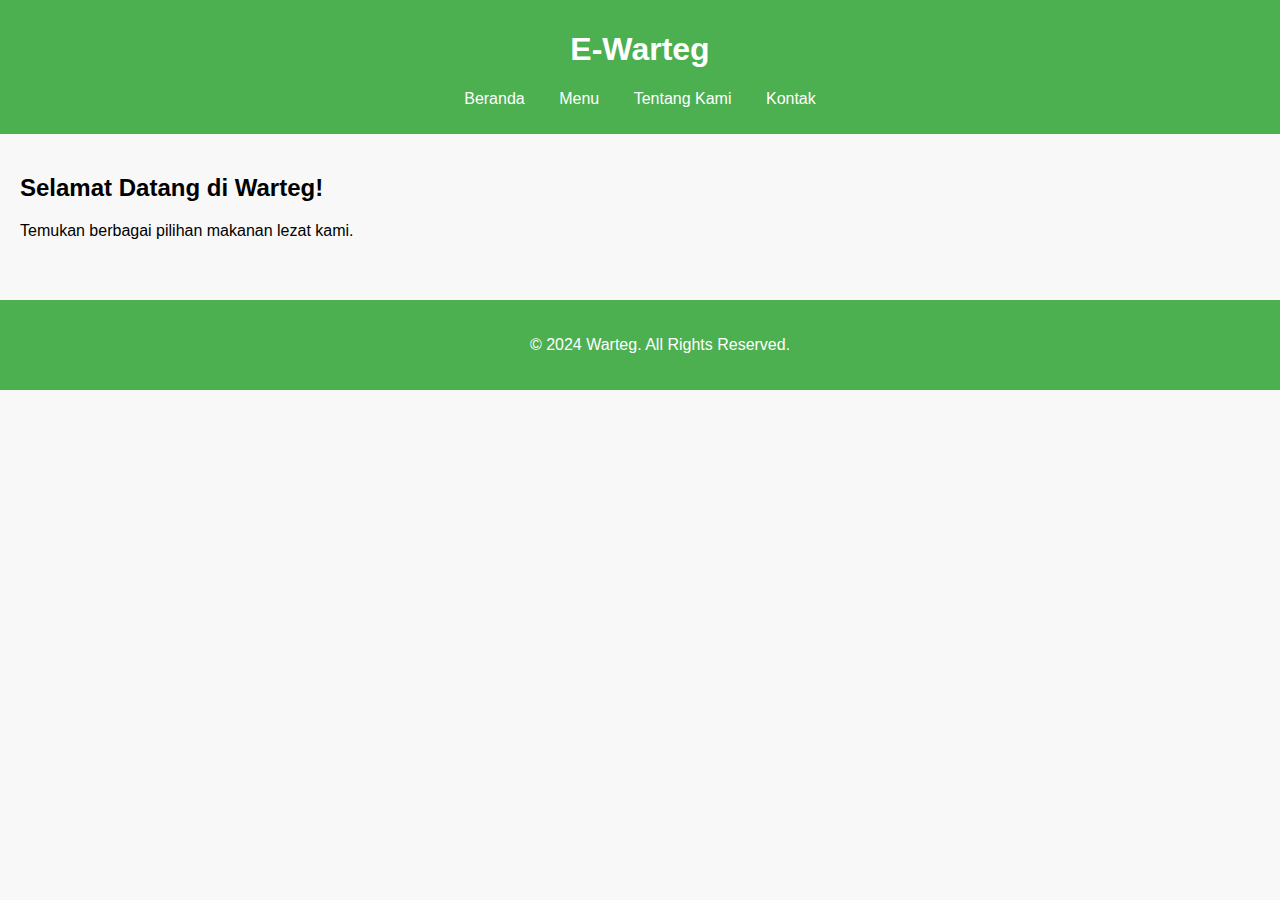
==== beranda.html @ c16ac0ae "add page beranda,menu,tentang kami,kontak" ====
<!DOCTYPE html>
<html lang="id">
<head>
    <meta charset="UTF-8">
    <meta name="viewport" content="width=device-width, initial-scale=1.0">
    <title>Lapak Pemadam Kelaparan</title>
    <link rel="stylesheet" href="warteg.css">  <!-- Memanggil file CSS -->
</head>
<body>
    <div clas="logo">
         <header>
            <div><h1>E-Warteg</h1></div>
        <div>
            <nav>
                <ul>
                    <li><a href="beranda.html">Beranda</a></li>
                    <li><a href="menu.html">Menu</a></li>
                    <li><a href="tentangkami.html">Tentang Kami</a></li>
                    <li><a href="kontak.html">Kontak</a></li>
                </ul>
            </nav>
        </div>
    </header>
</div>
   


    <main>
        <section id="home">
            <h2>Selamat Datang di Warteg!</h2>
            <p>Temukan berbagai pilihan makanan lezat kami.</p>
        </section>

    </main>

    <footer>
        <p>&copy; 2024 Warteg. All Rights Reserved.</p>
    </footer>
</body>
</html>
---- warteg.css ----
body {
    font-family: Arial, sans-serif;
    margin: 0;
    padding: 0;
    background-color: #f8f8f8;
}

header {
    background-color: #4CAF50;
    color: white;
    padding: 10px 0px;
    text-align: center;
}

nav ul {
    list-style-type: none;
    padding: 0;
}

nav ul li {
    display: inline;
    margin: 0 15px;
}

nav ul li a {
    color: white;
    text-decoration: none;
}

main {
    padding: 20px;
}

section {
    margin-bottom: 40px;
}

.product {
    background-color: #fff;
    border: 1px solid #ccc;
    padding: 10px;
    margin: 10px 0;
}

.product h3 {
    margin: 0;
}

button {
    background-color: #4CAF50;
    color: white;
    border: none;
    padding: 10px 15px;
    cursor: pointer;
}

button:hover {
    background-color: #45a049;
}

footer {
    text-align: center;
    padding: 20px;
    background-color: #4CAF50;
    color: white;
    position: relative;
    bottom: 0;
    width: 100%;
}
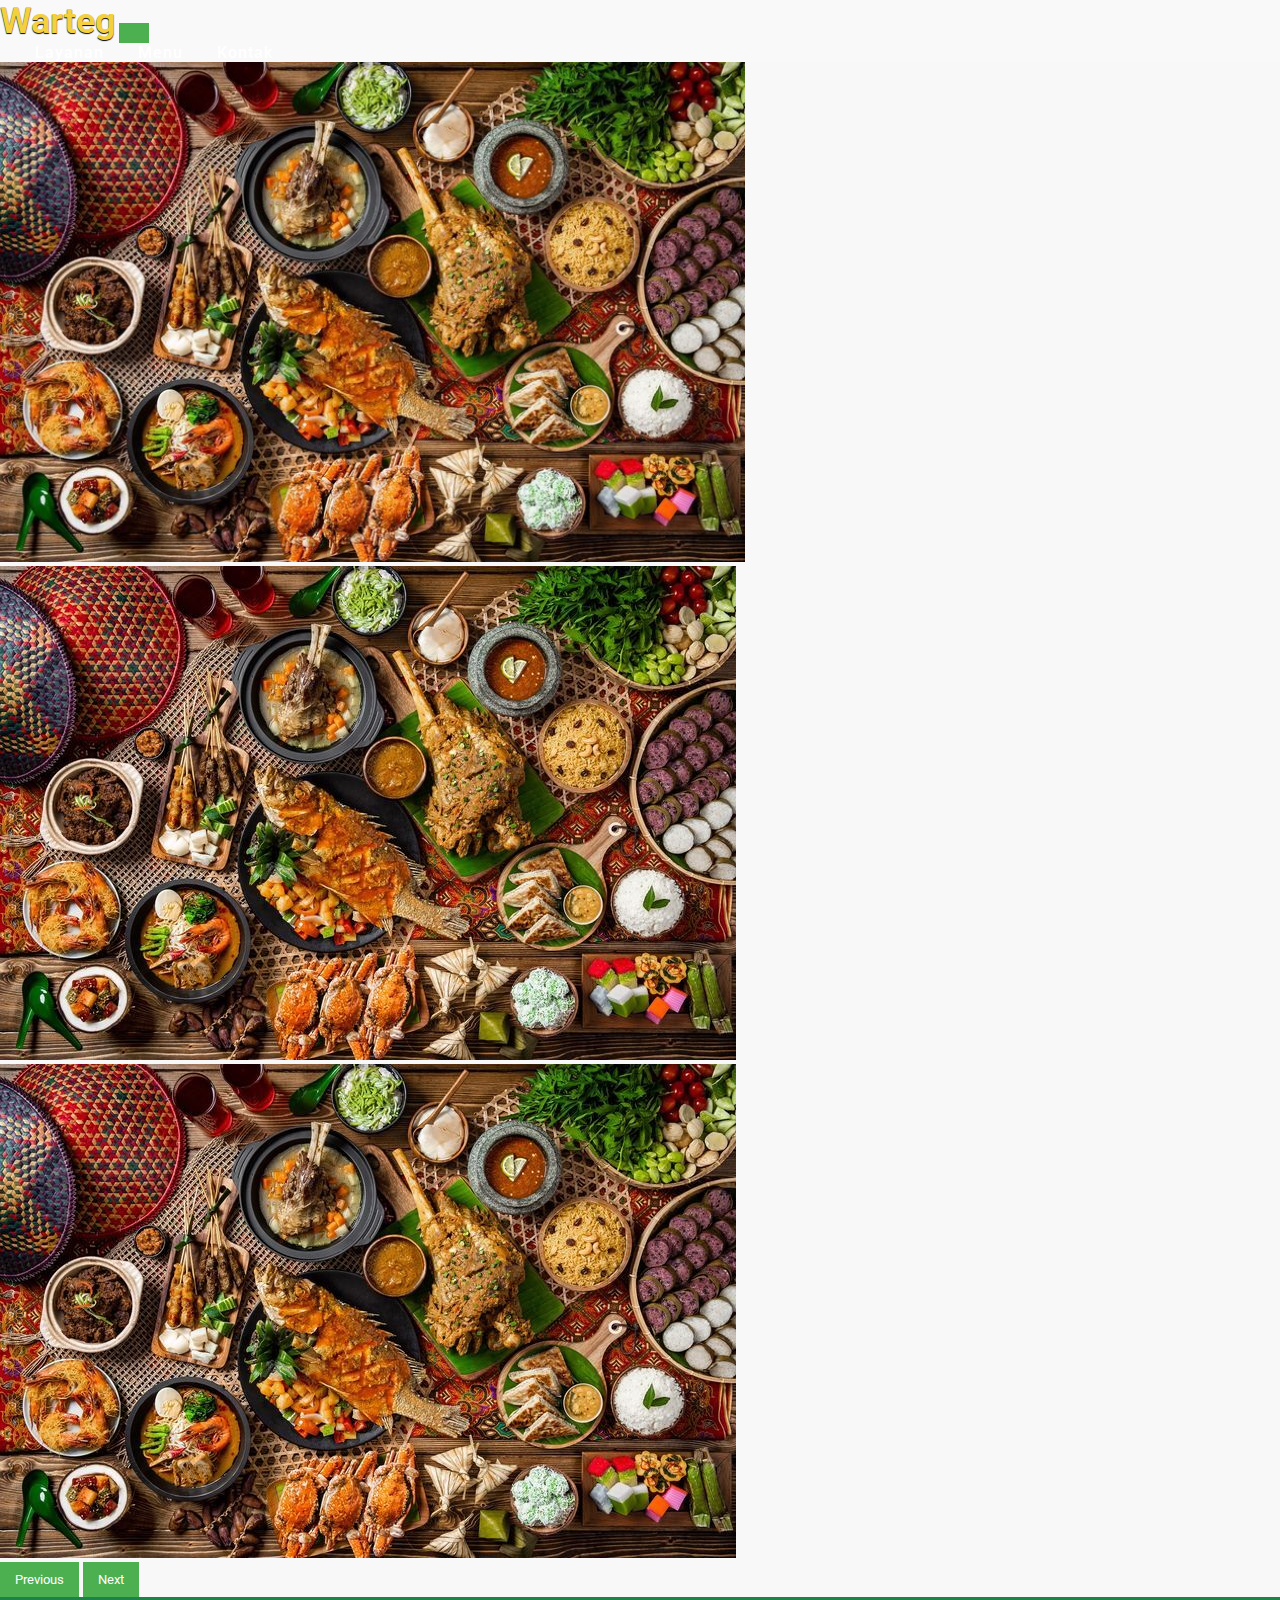
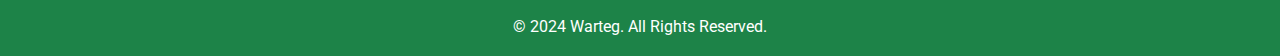
==== commit 61bc3c50: "daffa ramadhan" ====
--- a/beranda.html
+++ b/beranda.html
@@ -3,36 +3,72 @@
 <head>
     <meta charset="UTF-8">
     <meta name="viewport" content="width=device-width, initial-scale=1.0">
-    <title>Lapak Pemadam Kelaparan</title>
+    <title>Warteg</title>
     <link rel="stylesheet" href="warteg.css">  <!-- Memanggil file CSS -->
+    <!--Bootstrap Link-->
+    <link href="https://cdn.jsdelivr.net/npm/bootstrap@5.0.2/dist/css/bootstrap.min.css" rel="stylesheet" integrity="sha384-EVSTQN3/azprG1Anm3QDgpJLIm9Nao0Yz1ztcQTwFspd3yD65VohhpuuCOmLASjC" crossorigin="anonymous">
+    <!--Bootstrap Link-->
+
+    <!--Font Awesome CDN-->
+    <link rel="stylesheet" href="https://cdnjs.cloudflare.com/ajax/libs/font-awesome/6.2.1/css/all.min.css">
+    <!--Font Awesome CDN-->
+    <!--Font Google-->
+    <link rel="preconnect" href="https://fonts.googleapis.com">
+<link rel="preconnect" href="https://fonts.gstatic.com" crossorigin>
+<link href="https://fonts.googleapis.com/css2?family=Roboto:wght@500&display=swap" rel="stylesheet">
+    <!--Font Google-->
 </head>
 <body>
-    <div clas="logo">
-         <header>
-            <div><h1>E-Warteg</h1></div>
-        <div>
-            <nav>
-                <ul>
-                    <li><a href="beranda.html">Beranda</a></li>
-                    <li><a href="menu.html">Menu</a></li>
-                    <li><a href="tentangkami.html">Tentang Kami</a></li>
-                    <li><a href="kontak.html">Kontak</a></li>
-                </ul>
-            </nav>
+    <!--Navbar Start-->
+    <nav class="navbar navbar-expand-lg navbar-light bg-success" id="navbar">
+        <div class="container-fluid">
+          <a class="navbar-brand" href="beranda.html" id="logo"><span></span>Warteg</a>
+          <button class="navbar-toggler" type="button" data-bs-toggle="collapse" data-bs-target="#Beranda" aria-controls="Beranda" aria-expanded="false" aria-label="Toggle navigation">
+            <span class="navbar-toggler-icon"></span>
+          </button>
+          <div class="collapse navbar-collapse" id="Beranda">
+            <ul class="navbar-nav">
+              <li class="nav-item">
+                <a class="nav-link" aria-current="page" href="layanan.html">Layanan</a>
+              </li>
+              <li class="nav-item">
+                <a class="nav-link" href="menu.html">Menu</a>
+              </li>
+              <li class="nav-item">
+                <a class="nav-link" href="kontak.html">Kontak</a>
+              </li>
+            </ul>
+          </div>
         </div>
-    </header>
-</div>
-   
+      </nav>
+    <!--Navbar Start-->
 
-
-    <main>
-        <section id="home">
-            <h2>Selamat Datang di Warteg!</h2>
-            <p>Temukan berbagai pilihan makanan lezat kami.</p>
-        </section>
-
-    </main>
-
+    <!--Carousel Start-->
+    <div class="Beranda">
+        <div id="carouselExampleInterval" class="carousel slide" data-bs-ride="carousel">
+            <div class="carousel-inner">
+              <div class="carousel-item active" data-bs-interval="100">
+                <img src="download.jpg" class="d-block w-100" alt="..." style="height: 500px;">
+              </div>
+              <div class="carousel-item" data-bs-interval="100">
+                <img src="download.jpg" class="d-block w-100" alt="...">
+              </div>
+              <div class="carousel-item" data-bs-interval="100">
+                <img src="download.jpg" class="d-block w-100" alt="...">
+              </div>
+            </div>
+            <button class="carousel-control-prev" type="button" data-bs-target="#carouselExampleInterval" data-bs-slide="prev">
+              <span class="carousel-control-prev-icon" aria-hidden="true"></span>
+              <span class="visually-hidden">Previous</span>
+            </button>
+            <button class="carousel-control-next" type="button" data-bs-target="#carouselExampleInterval" data-bs-slide="next">
+              <span class="carousel-control-next-icon" aria-hidden="true"></span>
+              <span class="visually-hidden">Next</span>
+            </button>
+          </div>
+    </div>
+    <!--Carousel End-->
+    
     <footer>
         <p>&copy; 2024 Warteg. All Rights Reserved.</p>
     </footer>
--- a/warteg.css
+++ b/warteg.css
@@ -1,69 +1,108 @@
+* {
+  margin: 0;
+  padding: 0;
+  box-sizing: border-box;
+  text-decoration: none;
+  list-style: none;
+  scroll-behavior: smooth;
+  font-family: 'Roboto', sans-serif;
+}
+/* Navbar Start */
+#navbar {
+  background: #f9f9f9;
+}
+#logo {
+  font-size: 36px;
+  font-weight: 600;
+  color: #f4d03f;
+  text-shadow: 0px 1px 1px black;
+  margin-bottom: 5px;
+}
+.navbar-toggler span {
+  color: black;
+}
+.navbar-nav {
+  margin-left: 20px;
+}
+.nav-item .nav-link {
+  font-size: 16px;
+  font-weight: 550;
+  color: white;
+  letter-spacing: 1px;
+  border-radius: 3px;
+  transition: 0.5s ease;
+}
+.nav-item .nav-link:hover {
+  background-color: #f4d03f;
+  color: white;
+}
+/* Navbar End */
 body {
-    font-family: Arial, sans-serif;
-    margin: 0;
-    padding: 0;
-    background-color: #f8f8f8;
+  font-family: Arial, sans-serif;
+  margin: 0;
+  padding: 0;
+  background-color: #f8f8f8;
 }
 
 header {
-    background-color: #4CAF50;
-    color: white;
-    padding: 10px 0px;
-    text-align: center;
+  background-color: #4caf50;
+  color: white;
+  padding: 10px 0px;
+  text-align: center;
 }
 
 nav ul {
-    list-style-type: none;
-    padding: 0;
+  list-style-type: none;
+  padding: 0;
 }
 
 nav ul li {
-    display: inline;
-    margin: 0 15px;
+  display: inline;
+  margin: 0 15px;
 }
 
 nav ul li a {
-    color: white;
-    text-decoration: none;
+  color: white;
+  text-decoration: none;
 }
 
 main {
-    padding: 20px;
+  padding: 20px;
 }
 
 section {
-    margin-bottom: 40px;
+  margin-bottom: 40px;
 }
 
 .product {
-    background-color: #fff;
-    border: 1px solid #ccc;
-    padding: 10px;
-    margin: 10px 0;
+  background-color: #fff;
+  border: 1px solid #ccc;
+  padding: 10px;
+  margin: 10px 0;
 }
 
 .product h3 {
-    margin: 0;
+  margin: 0;
 }
 
 button {
-    background-color: #4CAF50;
-    color: white;
-    border: none;
-    padding: 10px 15px;
-    cursor: pointer;
+  background-color: #4caf50;
+  color: white;
+  border: none;
+  padding: 10px 15px;
+  cursor: pointer;
 }
 
 button:hover {
-    background-color: #45a049;
+  background-color: #45a049;
 }
 
 footer {
-    text-align: center;
-    padding: 20px;
-    background-color: #4CAF50;
-    color: white;
-    position: relative;
-    bottom: 0;
-    width: 100%;
+  text-align: center;
+  padding: 20px;
+  background-color: #1d8348;
+  color: white;
+  position: relative;
+  bottom: 0;
+  width: 100%;
 }
